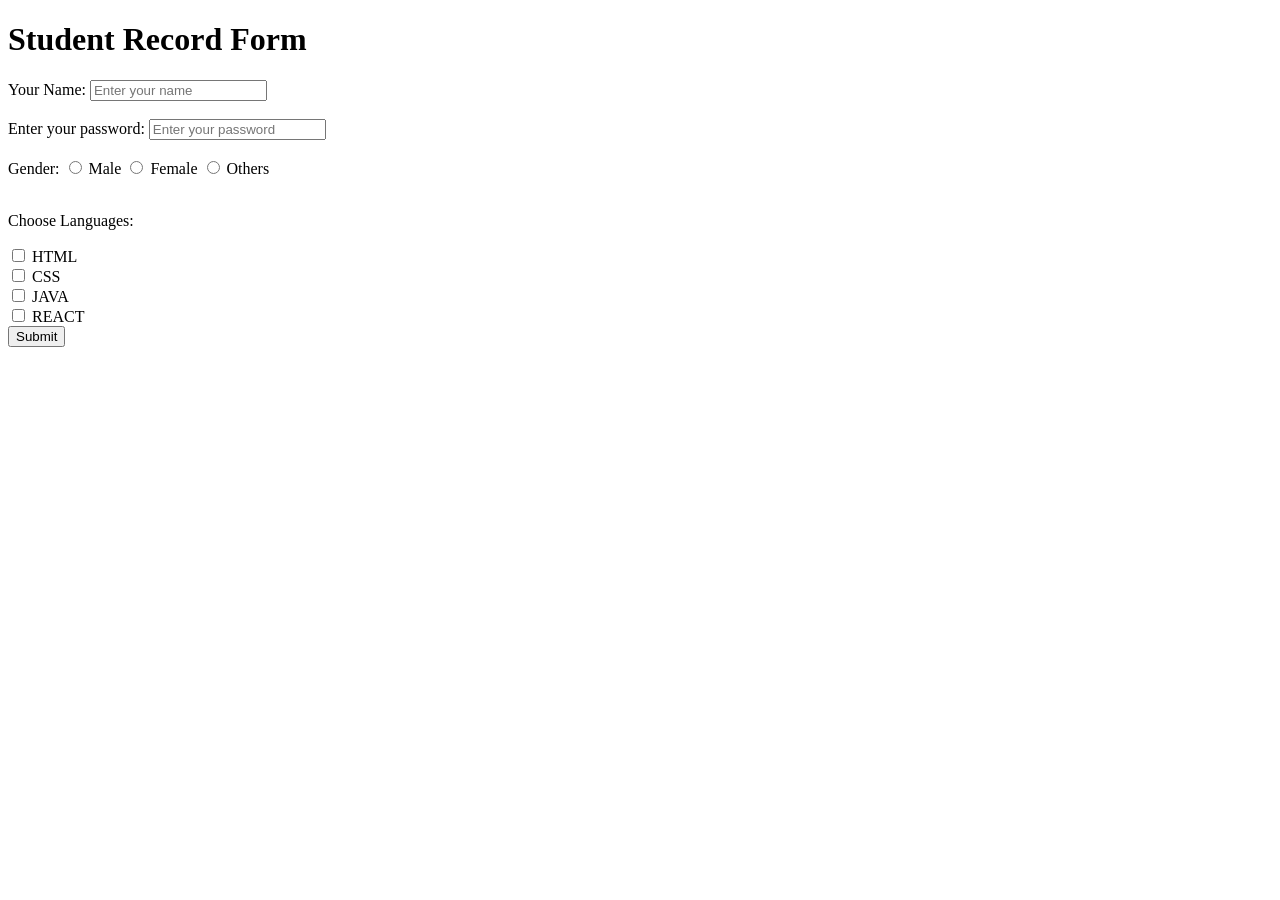
==== form.html/basic.html @ 0fb7347e "first commit" ====
<!DOCTYPE html>
<html lang="en">
<head>
    <meta charset="UTF-8">
    <meta name="viewport" content="width=device-width, initial-scale=1.0">
    <title>Document</title>
</head>
<body>
      <h1>Student Record Form </h1>  
      <form>
        <label for="name1">Your Name:</label>
        <input type="text" placeholder="Enter your name " id="name1" name="name1"><br><br>

        <label for="password">Enter your password:</label>
        <input type="password" placeholder="Enter your password " id="password" name="password"><br><br>

        <label for="gender">Gender:</label>

        <input type="radio" name="gen" id="male">
         <label for="male">Male</label>
        <input type="radio" name="gen" id="female">
        <label for="female">Female</label>
         <input type="radio" name="gen" id="others">
         <label for="others">Others</label> <br><br>

         <p>Choose Languages:</p>

          <input type="checkbox" name="html" id="html">
          <label for="html ">HTML</label> <br>

           <input type="checkbox" name="css" id="css">
          <label for="css ">CSS</label> <br>

           <input type="checkbox" name="java" id="java">
          <label for="java ">JAVA</label> <br>

           <input type="checkbox" name="react" id="react">
          <label for="react ">REACT</label> <br>

           <input type="Submit">




      </form>



</body>
</html>
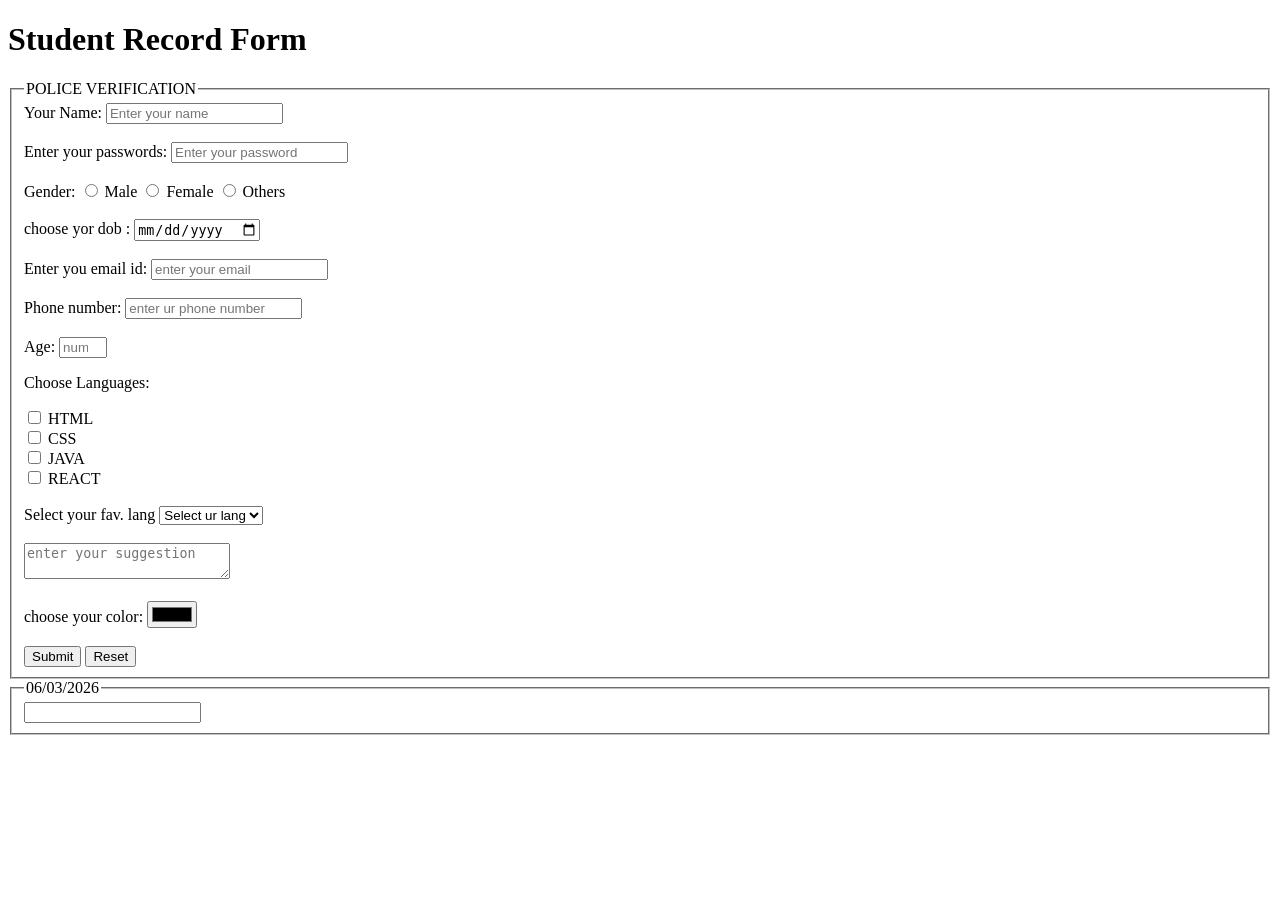
==== commit 05743d2e: "cover input change" ====
--- a/form.html/basic.html
+++ b/form.html/basic.html
@@ -7,11 +7,13 @@
 </head>
 <body>
       <h1>Student Record Form </h1>  
-      <form>
+      <form autocomplete="off">
+        <fieldset>
+            <legend >POLICE VERIFICATION</legend>
         <label for="name1">Your Name:</label>
         <input type="text" placeholder="Enter your name " id="name1" name="name1"><br><br>
 
-        <label for="password">Enter your password:</label>
+        <label for="password">Enter your passwords:</label>
         <input type="password" placeholder="Enter your password " id="password" name="password"><br><br>
 
         <label for="gender">Gender:</label>
@@ -22,6 +24,18 @@
         <label for="female">Female</label>
          <input type="radio" name="gen" id="others">
          <label for="others">Others</label> <br><br>
+
+         <label for="dob">choose yor dob :</label>
+         <input type="date" id="dob" min="2000-12-20" max="2010-12-5"><br><br>
+
+         <label for="email">Enter you email id:</label>
+         <input type="email" placeholder="enter your email" id="email"><br><br>
+         
+         <label for="">Phone number:</label>
+         <input type="tel" placeholder="enter ur phone number "><br><br>
+
+         <label for=""> Age:</label>
+         <input type="number" placeholder="number" min="0" max="10">
 
          <p>Choose Languages:</p>
 
@@ -35,13 +49,40 @@
           <label for="java ">JAVA</label> <br>
 
            <input type="checkbox" name="react" id="react">
-          <label for="react ">REACT</label> <br>
+          <label for="react ">REACT</label> <br> <br>
+ 
+          <label for="lang">Select your fav. lang</label>
+          <select name="languages" id="lang">
+            <option value=""disabled selected>Select ur lang</option>
+            <option value="HTML">HTML</option>
+             <option value="CSS">CSS</option>
+             <option value="JS">JS</option>
+            <option value="C">C</option>
+             <option value="PYTHON">PYTHON</option>
+          </select> <br> <br>
+             
+          <textarea name="ytdesc" id="ytdesc"
+          rows="2" cols="23" placeholder="enter your suggestion"></textarea> <br><br>
 
+          <label for="col">choose your color:</label>
+          <input type="color" id="col" name="usercolor"> <br><br>
            <input type="Submit">
+            <input type="reset">
 
 
+              </fieldset>
 
+              <fieldset>
+                <legend>06/03/2026</legend>
 
+                <input list="colors"/>
+                <datalist id="colors">
+                <option value="red"></option>
+                <option value="blue"></option>
+                <option value="black"></option>
+                <option value="purple"></option>
+                </datalist>
+              </fieldset>
       </form>
 
 
